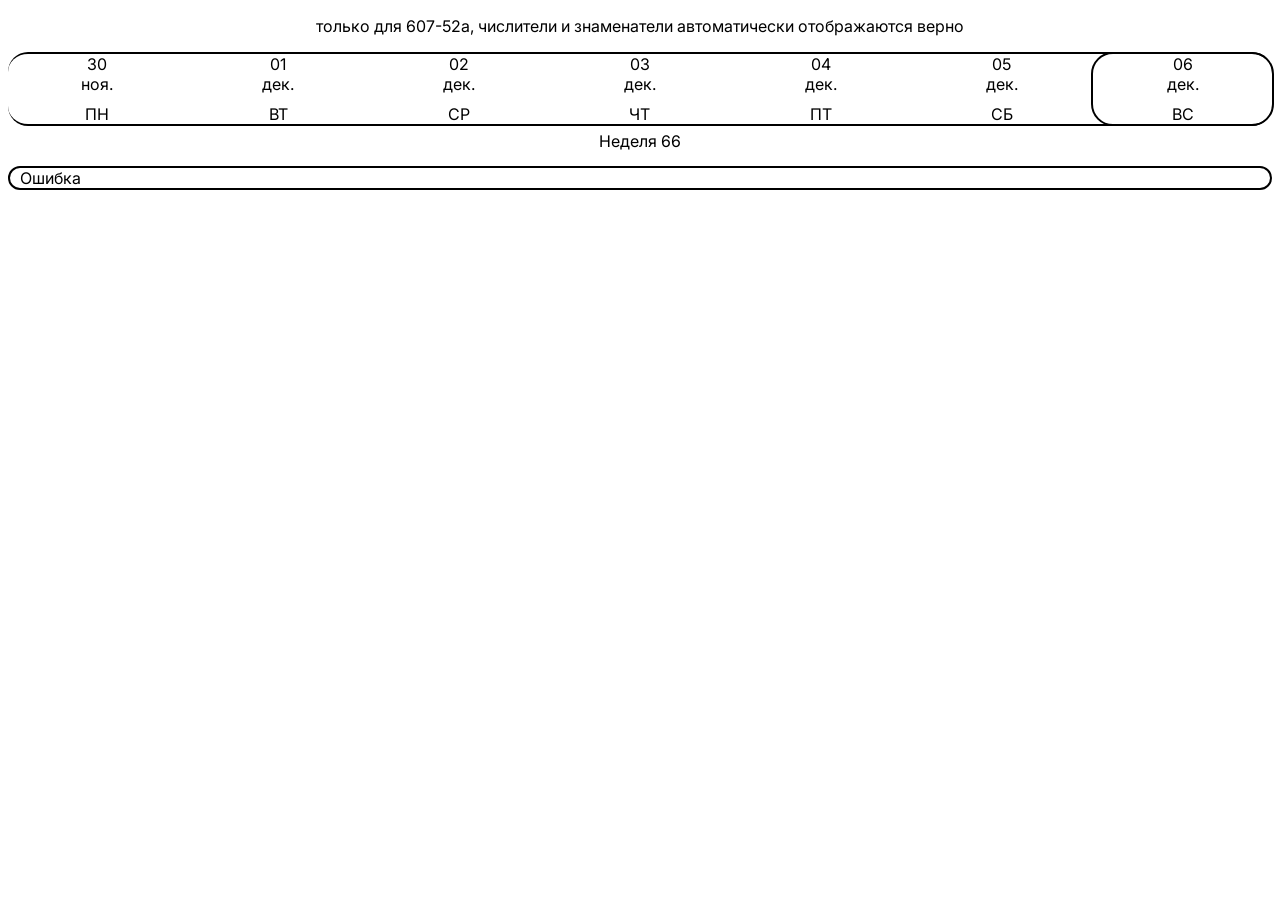
==== index.html @ 13067d6c "initial" ====
<!DOCTYPE html>
<html lang="en">

<head>
    <meta charset="UTF-8">
    <meta name="viewport" content="width=device-width, initial-scale=1.0">
    <link rel="stylesheet" href="style.css">
    <title>Title</title>
</head>

<body>
    <header class="header">
        <p>только для 607-52а, числители и знаменатели автоматически отображаются верно</p>
        <div class="header__days">
            <div class="header__days__dayblock" id="day0elem">
                <span>01<br>дек.</span>
                <span class="header__days__dayblock__dayofweek">
                    ПН</span>
            </div>
            <div class="header__days__dayblock" id="day1elem">
                <span>02<br>дек.</span>
                <span class="header__days__dayblock__dayofweek">
                    ВТ</span>
            </div>
            <div class="header__days__dayblock" id="day2elem">
                <span>03<br>дек.</span>
                <span class="header__days__dayblock__dayofweek">
                    СР</span>
            </div>
            <div class="header__days__dayblock" id="day3elem">
                <span>04<br>дек.</span>
                <span class="header__days__dayblock__dayofweek">
                    ЧТ</span>
            </div>
            <div class="header__days__dayblock" id="day4elem">
                <span>05<br>дек.</span>
                <span class="header__days__dayblock__dayofweek">
                    ПТ</span>
            </div>
            <div class="header__days__dayblock" id="day5elem">
                <span>06<br>дек.</span>
                <span class="header__days__dayblock__dayofweek">
                    СБ</span>
            </div>
            <div class="header__days__dayblock" id="day6elem">
                <span>07<br>дек.</span>
                <span class="header__days__dayblock__dayofweek">
                    ВС</span>
            </div>
        </div>

        <p class="header__week_num" id="weekNum">Неделя 1</p>
        <!-- <button>&lt;</button>
        1 декабря 2025 г.
        <button>&gt;</button> -->
    </header>
    <div class="lesson_holder" id="lessonHolder">

    </div>
    <script src="script.js"></script>
</body>

</html>
---- style.css ----
@import url('https://fonts.googleapis.com/css2?family=Inter:ital,opsz,wght@0,14..32,100..900;1,14..32,100..900&display=swap');

* {
    /* border: 1px solid #000; */
    font-family: "Inter", sans-serif;
    font-optical-sizing: auto;
    text-align: center;
}

/* ========== HEADER ==========  */

.header__days {
    display: grid;
    grid-template-columns: 1fr 1fr 1fr 1fr 1fr 1fr 1fr;
    gap: 2px;
    border-top: 2px solid black;
    border-bottom: 2px solid black;
    border-radius: 20px;
}

.header__days__dayblock {
    /* height: 25px; */
    display: grid;
    grid-template-rows: 1fr, 1fr, 1fr;
    /* background: #ccc; */
    align-items: center;
    justify-content: center;
}

.header__days__dayblock:hover {
    cursor: pointer;
    outline: 2px solid black;
    border-radius: 20px;
    box-sizing: border-box;
}

/* duplicate of upper */
.header__days__dayblock__selected {
    cursor: default;
    outline: 2px solid black;
    border-radius: 20px;
    box-sizing: border-box;
}

.header__days__dayblock__dayofweek {
    padding-top: 10px;
}

.header__week_num {
    margin: 5px;
}

/* ========== LESSON HOLDER ==========  */

.lesson_holder {
    margin-top: 15px;
    gap: 15px;
    display: flex;
    flex-direction: column;
}

.lesson {
    display: grid;
    grid-template-columns: 50px auto;
    border: 2px solid black;
    border-radius: 20px;
}

.lesson__left_part {
    padding: 10px;
    font-size: 50px;
    border-right: 2px solid black;
}

.lesson__right_part {
    display: flex;
    align-items: center;
    justify-content: flex-start;
    padding-left: 10px;
}
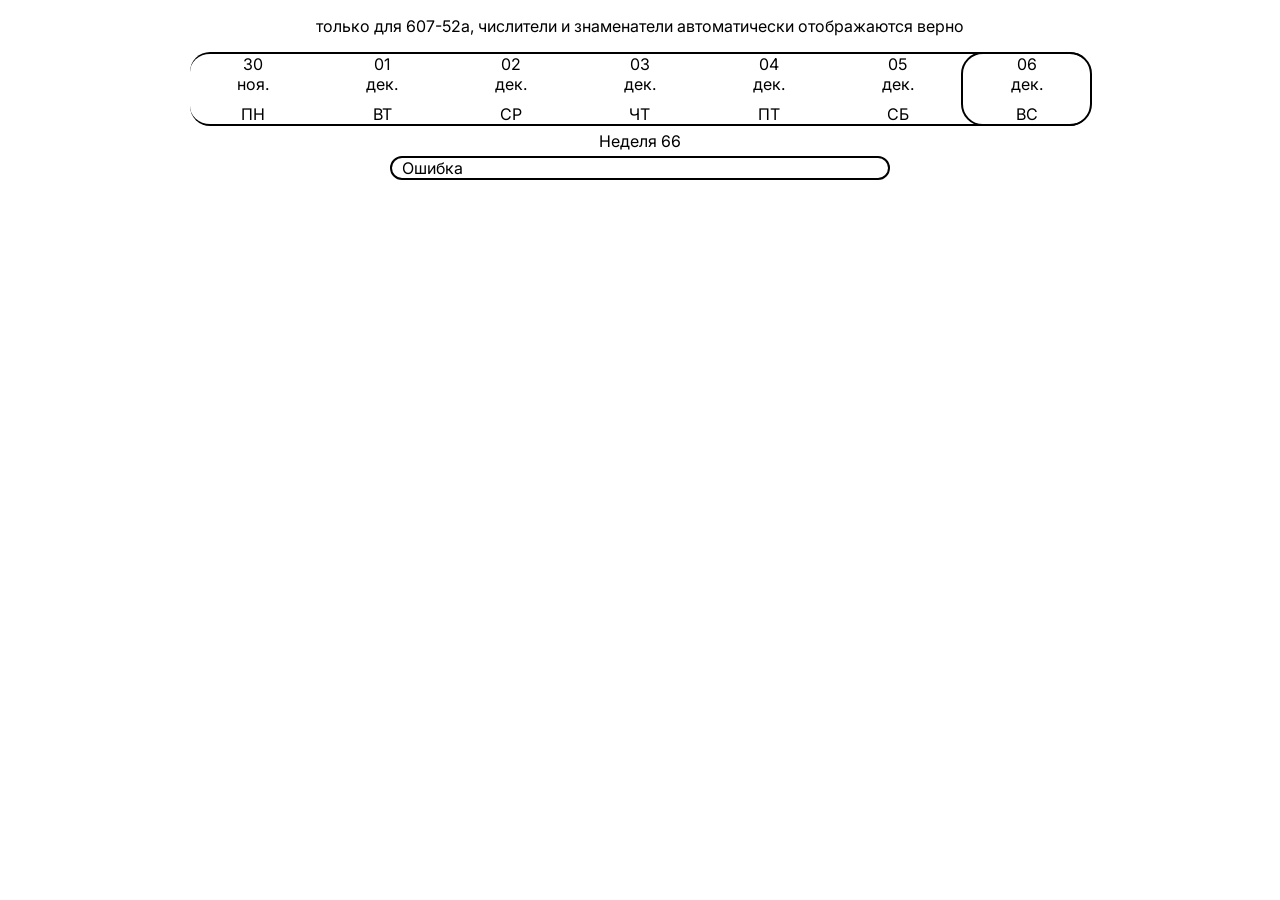
==== commit 25add85b: "added element width limits" ====
--- a/index.html
+++ b/index.html
@@ -9,53 +9,55 @@
 </head>
 
 <body>
-    <header class="header">
-        <p>только для 607-52а, числители и знаменатели автоматически отображаются верно</p>
-        <div class="header__days">
-            <div class="header__days__dayblock" id="day0elem">
-                <span>01<br>дек.</span>
-                <span class="header__days__dayblock__dayofweek">
-                    ПН</span>
+    <div class="wrapper">
+        <header class="header">
+            <p>только для 607-52а, числители и знаменатели автоматически отображаются верно</p>
+            <div class="header__days">
+                <div class="header__days__dayblock" id="day0elem">
+                    <span>01<br>дек.</span>
+                    <span class="header__days__dayblock__dayofweek">
+                        ПН</span>
+                </div>
+                <div class="header__days__dayblock" id="day1elem">
+                    <span>02<br>дек.</span>
+                    <span class="header__days__dayblock__dayofweek">
+                        ВТ</span>
+                </div>
+                <div class="header__days__dayblock" id="day2elem">
+                    <span>03<br>дек.</span>
+                    <span class="header__days__dayblock__dayofweek">
+                        СР</span>
+                </div>
+                <div class="header__days__dayblock" id="day3elem">
+                    <span>04<br>дек.</span>
+                    <span class="header__days__dayblock__dayofweek">
+                        ЧТ</span>
+                </div>
+                <div class="header__days__dayblock" id="day4elem">
+                    <span>05<br>дек.</span>
+                    <span class="header__days__dayblock__dayofweek">
+                        ПТ</span>
+                </div>
+                <div class="header__days__dayblock" id="day5elem">
+                    <span>06<br>дек.</span>
+                    <span class="header__days__dayblock__dayofweek">
+                        СБ</span>
+                </div>
+                <div class="header__days__dayblock" id="day6elem">
+                    <span>07<br>дек.</span>
+                    <span class="header__days__dayblock__dayofweek">
+                        ВС</span>
+                </div>
             </div>
-            <div class="header__days__dayblock" id="day1elem">
-                <span>02<br>дек.</span>
-                <span class="header__days__dayblock__dayofweek">
-                    ВТ</span>
-            </div>
-            <div class="header__days__dayblock" id="day2elem">
-                <span>03<br>дек.</span>
-                <span class="header__days__dayblock__dayofweek">
-                    СР</span>
-            </div>
-            <div class="header__days__dayblock" id="day3elem">
-                <span>04<br>дек.</span>
-                <span class="header__days__dayblock__dayofweek">
-                    ЧТ</span>
-            </div>
-            <div class="header__days__dayblock" id="day4elem">
-                <span>05<br>дек.</span>
-                <span class="header__days__dayblock__dayofweek">
-                    ПТ</span>
-            </div>
-            <div class="header__days__dayblock" id="day5elem">
-                <span>06<br>дек.</span>
-                <span class="header__days__dayblock__dayofweek">
-                    СБ</span>
-            </div>
-            <div class="header__days__dayblock" id="day6elem">
-                <span>07<br>дек.</span>
-                <span class="header__days__dayblock__dayofweek">
-                    ВС</span>
-            </div>
+
+            <p class="header__week_num" id="weekNum">Неделя 1</p>
+            <!-- <button>&lt;</button>
+            1 декабря 2025 г.
+            <button>&gt;</button> -->
+        </header>
+        <div class="lesson_holder" id="lessonHolder">
+
         </div>
-
-        <p class="header__week_num" id="weekNum">Неделя 1</p>
-        <!-- <button>&lt;</button>
-        1 декабря 2025 г.
-        <button>&gt;</button> -->
-    </header>
-    <div class="lesson_holder" id="lessonHolder">
-
     </div>
     <script src="script.js"></script>
 </body>
--- a/style.css
+++ b/style.css
@@ -5,6 +5,12 @@
     font-family: "Inter", sans-serif;
     font-optical-sizing: auto;
     text-align: center;
+}
+
+/* ========== Wrapper ==========  */
+.wrapper {
+    max-width: 900px;
+    margin: 0 auto;
 }
 
 /* ========== HEADER ==========  */
@@ -57,6 +63,8 @@
     gap: 15px;
     display: flex;
     flex-direction: column;
+    max-width: 500px;
+    margin: 0 auto;
 }
 
 .lesson {
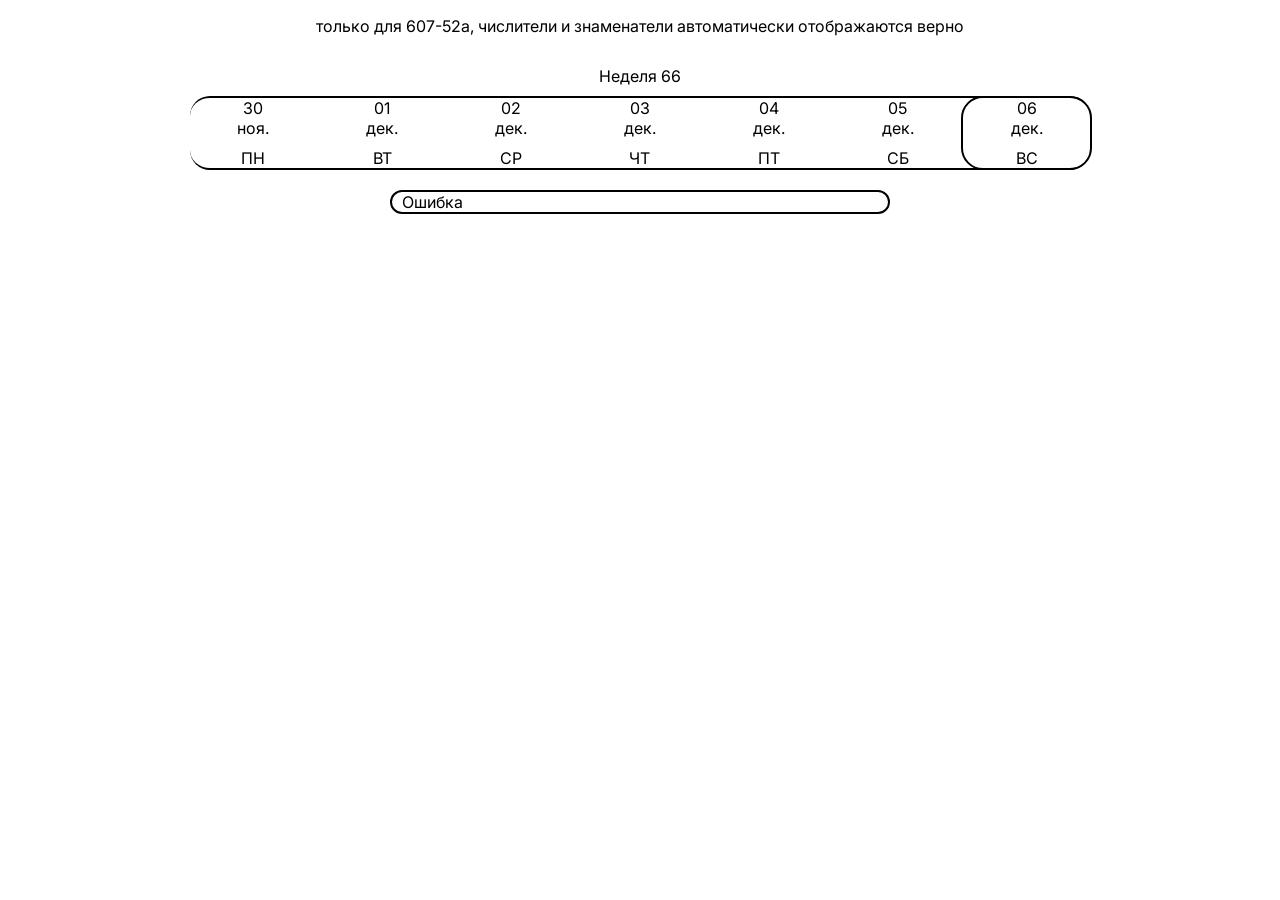
==== commit 9092e9cb: "moved week number line" ====
--- a/index.html
+++ b/index.html
@@ -12,6 +12,8 @@
     <div class="wrapper">
         <header class="header">
             <p>только для 607-52а, числители и знаменатели автоматически отображаются верно</p>
+
+            <p class="header__week_num" id="weekNum">Неделя 1</p>
             <div class="header__days">
                 <div class="header__days__dayblock" id="day0elem">
                     <span>01<br>дек.</span>
@@ -50,7 +52,6 @@
                 </div>
             </div>
 
-            <p class="header__week_num" id="weekNum">Неделя 1</p>
             <!-- <button>&lt;</button>
             1 декабря 2025 г.
             <button>&gt;</button> -->
--- a/style.css
+++ b/style.css
@@ -15,6 +15,11 @@
 
 /* ========== HEADER ==========  */
 
+.header__week_num {
+    margin-top: 30px;
+    margin-bottom: 10px;
+}
+
 .header__days {
     display: grid;
     grid-template-columns: 1fr 1fr 1fr 1fr 1fr 1fr 1fr;
@@ -22,13 +27,12 @@
     border-top: 2px solid black;
     border-bottom: 2px solid black;
     border-radius: 20px;
+    margin-bottom: 20px;
 }
 
 .header__days__dayblock {
-    /* height: 25px; */
     display: grid;
     grid-template-rows: 1fr, 1fr, 1fr;
-    /* background: #ccc; */
     align-items: center;
     justify-content: center;
 }
@@ -52,9 +56,6 @@
     padding-top: 10px;
 }
 
-.header__week_num {
-    margin: 5px;
-}
 
 /* ========== LESSON HOLDER ==========  */
 
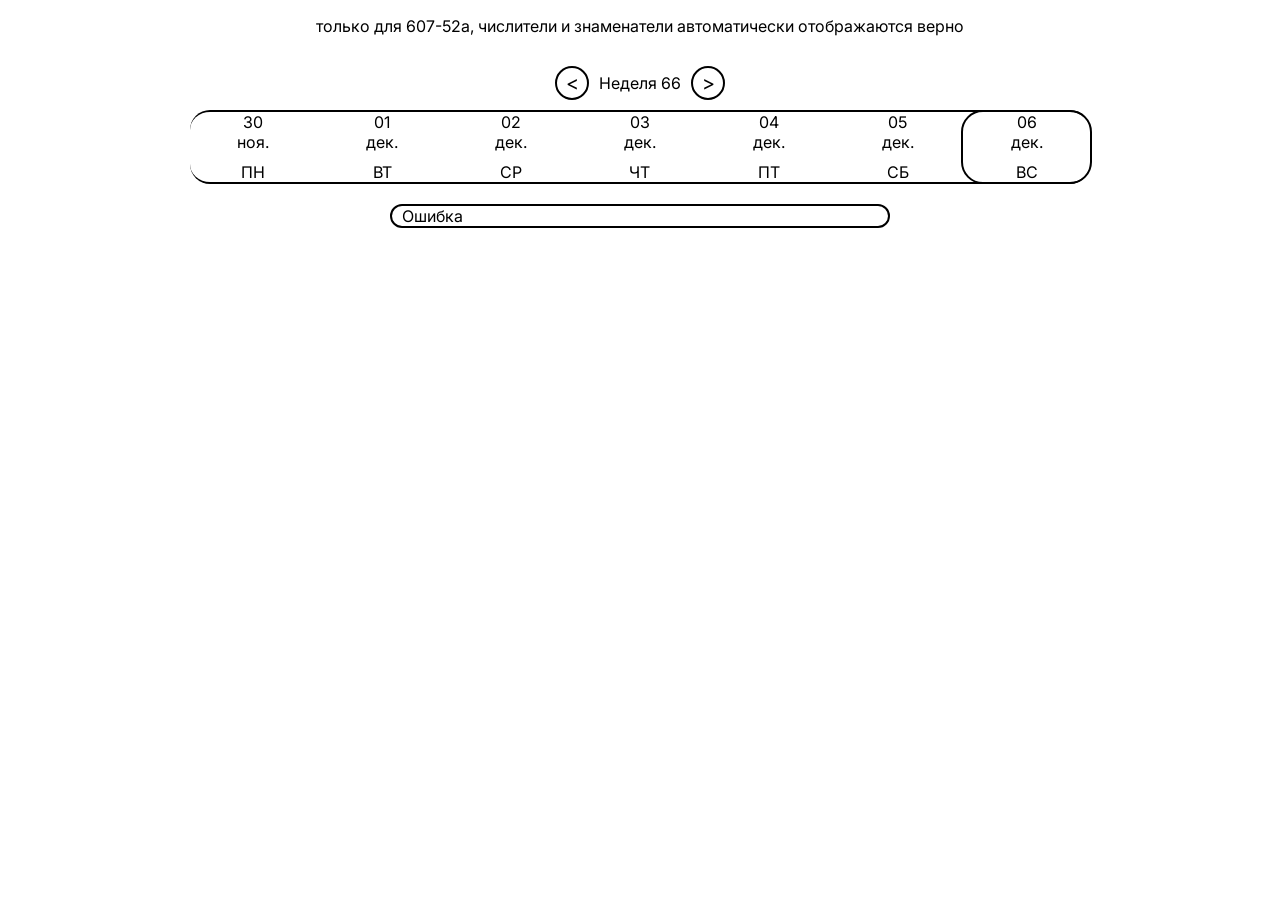
==== commit 7b9b2e04: "added change week buttons + minor changes" ====
--- a/index.html
+++ b/index.html
@@ -13,7 +13,14 @@
         <header class="header">
             <p>только для 607-52а, числители и знаменатели автоматически отображаются верно</p>
 
-            <p class="header__week_num" id="weekNum">Неделя 1</p>
+            <div class="header__week_num_container">
+                <div class="header__week_num_button" onclick="onClickPreviousWeek()">&lt;</div>
+                <p class="header__week_num" id="weekNum">
+                    Неделя 1
+                </p>
+                <div class="header__week_num_button" onclick="onClickNextWeek()">&gt;</div>
+            </div>
+
             <div class="header__days">
                 <div class="header__days__dayblock" id="day0elem">
                     <span>01<br>дек.</span>
@@ -52,9 +59,6 @@
                 </div>
             </div>
 
-            <!-- <button>&lt;</button>
-            1 декабря 2025 г.
-            <button>&gt;</button> -->
         </header>
         <div class="lesson_holder" id="lessonHolder">
 
--- a/style.css
+++ b/style.css
@@ -15,9 +15,32 @@
 
 /* ========== HEADER ==========  */
 
-.header__week_num {
+.header__week_num_container {
+    display: flex;
+    justify-content: center;
+    align-items: center;
+    gap: 10px;
     margin-top: 30px;
     margin-bottom: 10px;
+}
+
+.header__week_num {
+    margin: 0;
+}
+
+.header__week_num_button {
+    border: 2px solid #000;
+    border-radius: 20px;
+    width: 30px;
+    height: 30px;
+    display: flex;
+    align-items: center;
+    justify-content: center;
+    font-size: 20px;
+}
+
+.header__week_num_button:hover {
+    cursor: pointer;
 }
 
 .header__days {
